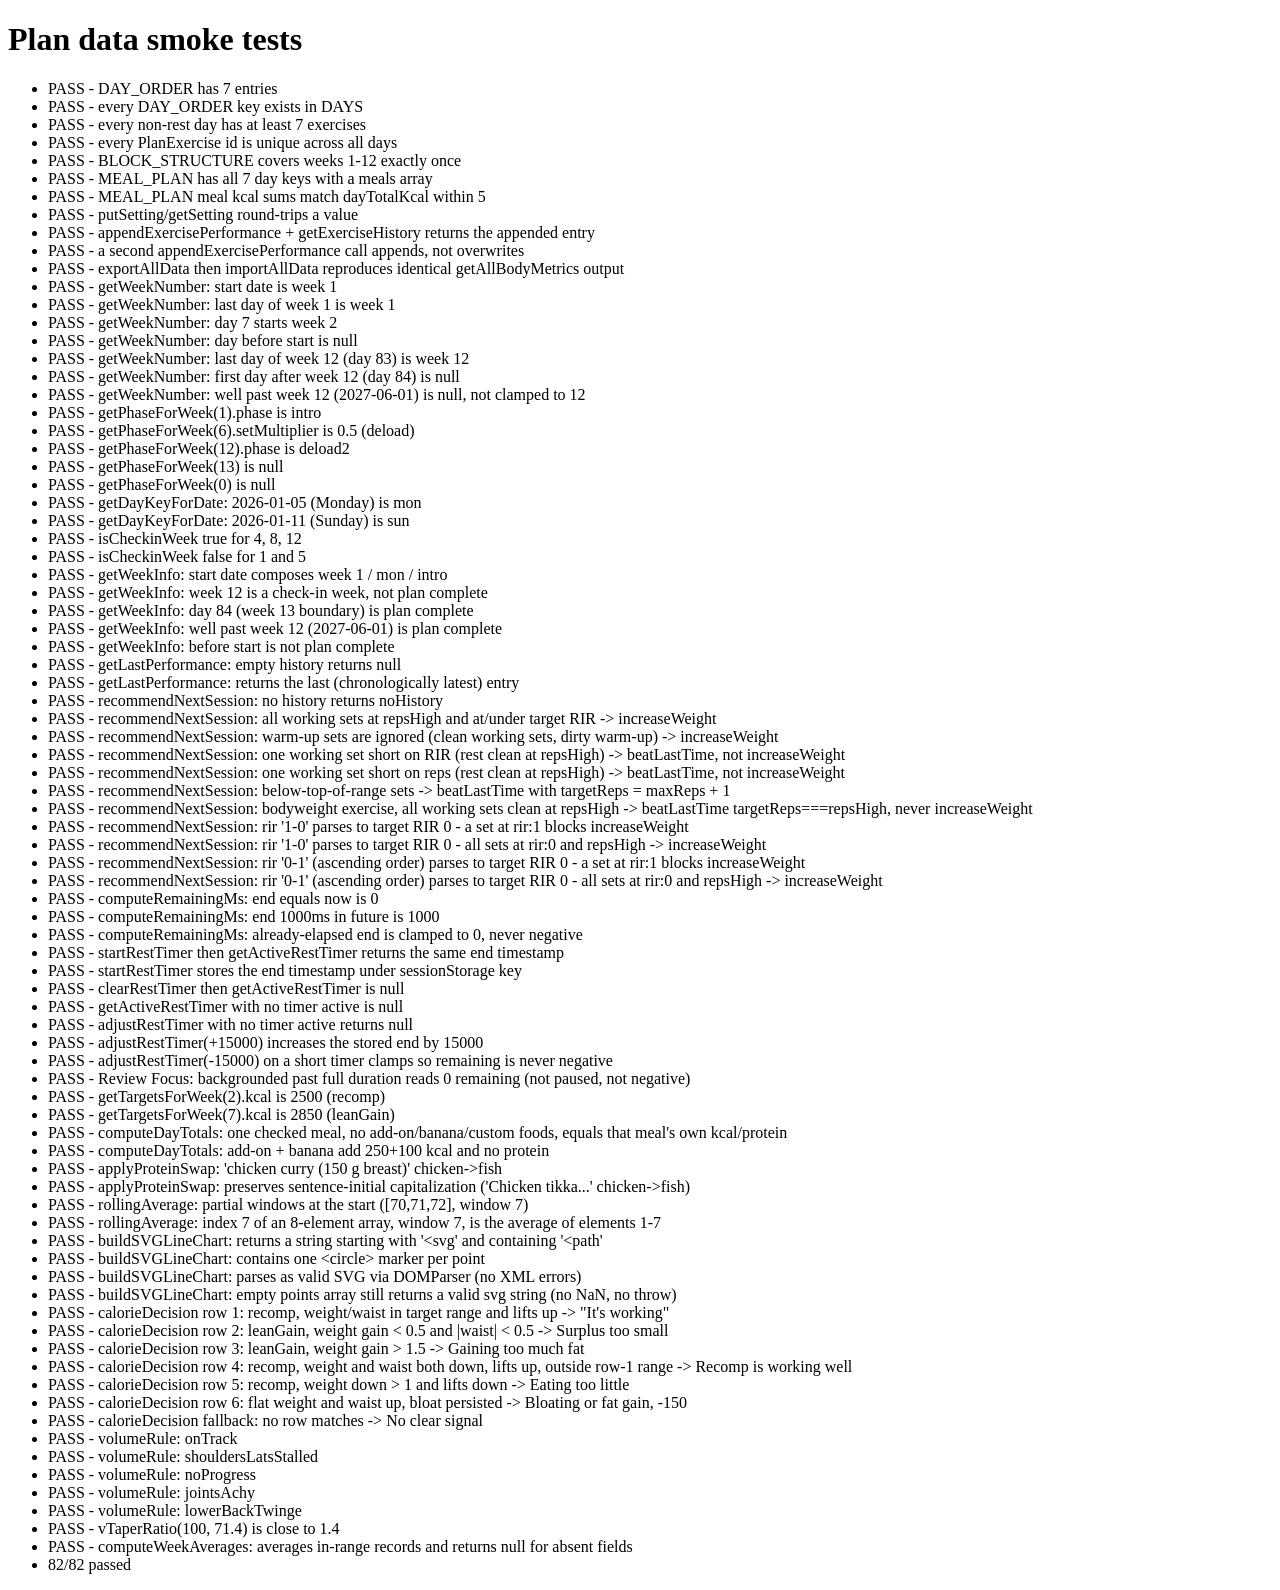
==== tests.html @ 5b4d50ec "feat: add check-in calorie decision and volume rule logic Co-Authored-By: Claude Haiku 5.5 <noreply@" ====
<!doctype html>
<html lang="en">
<head>
  <meta charset="utf-8">
  <meta name="viewport" content="width=device-width, initial-scale=1">
  <title>Plan data smoke tests</title>
</head>
<body>
  <h1>Plan data smoke tests</h1>
  <ul id="results"></ul>
  <script type="module">
    import {
      DAY_ORDER, DAYS, BLOCK_STRUCTURE, MEAL_PLAN, INCREMENT_BY_TYPE,
    } from './js/data/plan.js';
    import {
      getSetting, putSetting,
      getExerciseHistory, appendExercisePerformance,
      getAllBodyMetrics, putBodyMetric,
      exportAllData, importAllData,
    } from './js/db.js';

    const results = document.getElementById('results');
    const checks = [];
    const check = async (name, fn) => {
      let ok = false;
      let detail = '';
      try {
        const r = await fn();
        ok = r === true;
        if (!ok) detail = typeof r === 'string' ? r : 'assertion false';
      } catch (err) {
        detail = err.message;
      }
      checks.push({ name, ok, detail });
    };

    await check('DAY_ORDER has 7 entries', () => DAY_ORDER.length === 7 || `length ${DAY_ORDER.length}`);

    await check('every DAY_ORDER key exists in DAYS', () => {
      const missing = DAY_ORDER.filter((d) => !(d in DAYS));
      return missing.length === 0 || `missing: ${missing.join(', ')}`;
    });

    await check('every non-rest day has at least 7 exercises', () => {
      const short = DAY_ORDER.filter((d) => !DAYS[d].isRestDay && DAYS[d].exercises.length < 7)
        .map((d) => `${d}=${DAYS[d].exercises.length}`);
      return short.length === 0 || `short: ${short.join(', ')}`;
    });

    await check('every PlanExercise id is unique across all days', () => {
      const ids = DAY_ORDER.flatMap((d) => DAYS[d].exercises.map((e) => e.id));
      const dupes = ids.filter((id, i) => ids.indexOf(id) !== i);
      return dupes.length === 0 || `duplicates: ${[...new Set(dupes)].join(', ')}`;
    });

    await check('BLOCK_STRUCTURE covers weeks 1-12 exactly once', () => {
      const weeks = BLOCK_STRUCTURE.flatMap((b) => b.weeks).sort((a, b) => a - b);
      const expected = Array.from({ length: 12 }, (_, i) => i + 1);
      return JSON.stringify(weeks) === JSON.stringify(expected) || `weeks: ${weeks.join(',')}`;
    });

    await check('MEAL_PLAN has all 7 day keys with a meals array', () => {
      const bad = DAY_ORDER.filter((d) => !MEAL_PLAN[d] || !Array.isArray(MEAL_PLAN[d].meals));
      return bad.length === 0 || `bad: ${bad.join(', ')}`;
    });

    await check('MEAL_PLAN meal kcal sums match dayTotalKcal within 5', () => {
      const off = DAY_ORDER.map((d) => {
        const sum = MEAL_PLAN[d].meals.reduce((s, m) => s + m.kcal, 0);
        return { d, diff: sum - MEAL_PLAN[d].dayTotalKcal };
      }).filter((x) => Math.abs(x.diff) > 5);
      return off.length === 0 || off.map((x) => `${x.d}:${x.diff}`).join(', ');
    });

    // --- js/db.js (Task 2) -------------------------------------------------
    // Baseline reads (rather than hardcoded 0/1/2) keep these assertions
    // correct even if tests.html is re-run against an IndexedDB database
    // that already has data from a previous run (see brief Step 3 note on
    // stale databases). On a fresh DB these behave exactly like the literal
    // 1/2 lengths the task brief describes.

    await check('putSetting/getSetting round-trips a value', async () => {
      await putSetting({ id: 'app', weightKg: 67 });
      const setting = await getSetting();
      return (setting !== null && setting.id === 'app' && setting.weightKg === 67)
        || `got ${JSON.stringify(setting)}`;
    });

    const exerciseId = 'incline-db-press';
    const baselineHistory = await getExerciseHistory(exerciseId);
    const baselineLen = baselineHistory.length;
    const entry1 = { date: '2026-01-01', weekNumber: 1, sets: [{ weight: 20, reps: 8, rir: 2, isWarmup: false }] };

    await check('appendExercisePerformance + getExerciseHistory returns the appended entry', async () => {
      await appendExercisePerformance(exerciseId, entry1);
      const history = await getExerciseHistory(exerciseId);
      const last = history[history.length - 1];
      return (history.length === baselineLen + 1 && JSON.stringify(last) === JSON.stringify(entry1))
        || `length ${history.length}, last=${JSON.stringify(last)}`;
    });

    await check('a second appendExercisePerformance call appends, not overwrites', async () => {
      const entry2 = { date: '2026-01-08', weekNumber: 2, sets: [{ weight: 22, reps: 8, rir: 1, isWarmup: false }] };
      await appendExercisePerformance(exerciseId, entry2);
      const history = await getExerciseHistory(exerciseId);
      const first = history[baselineLen];
      return (history.length === baselineLen + 2 && JSON.stringify(first) === JSON.stringify(entry1))
        || `length ${history.length}, first-new-entry=${JSON.stringify(first)}`;
    });

    await check('exportAllData then importAllData reproduces identical getAllBodyMetrics output', async () => {
      await putBodyMetric({ date: '2026-02-02', weightKg: 70.2, waistCm: 81, note: 'db-test' });
      const before = await getAllBodyMetrics();
      const dump = await exportAllData();
      await importAllData(dump);
      const after = await getAllBodyMetrics();
      return JSON.stringify(before) === JSON.stringify(after)
        || `before=${JSON.stringify(before)} after=${JSON.stringify(after)}`;
    });

    // --- js/week.js (Task 3) ----------------------------------------------
    // Loaded dynamically so a missing or broken module fails only these
    // checks instead of blanking the whole page (keeps Task 1-2 results visible).
    const week = await import('./js/week.js').catch((err) => ({ loadError: err.message }));
    const eq = (actual, expected) => (JSON.stringify(actual) === JSON.stringify(expected)
      || `got ${JSON.stringify(actual)}, expected ${JSON.stringify(expected)}`);
    const START = '2026-01-05'; // Monday (verified: new Date('2026-01-05T00:00:00').getDay() === 1)

    await check('getWeekNumber: start date is week 1', () => eq(week.getWeekNumber(START, '2026-01-05'), 1));
    await check('getWeekNumber: last day of week 1 is week 1', () => eq(week.getWeekNumber(START, '2026-01-11'), 1));
    await check('getWeekNumber: day 7 starts week 2', () => eq(week.getWeekNumber(START, '2026-01-12'), 2));
    await check('getWeekNumber: day before start is null', () => eq(week.getWeekNumber(START, '2026-01-04'), null));
    await check('getWeekNumber: last day of week 12 (day 83) is week 12', () => eq(week.getWeekNumber(START, '2026-03-29'), 12));
    await check('getWeekNumber: first day after week 12 (day 84) is null', () => eq(week.getWeekNumber(START, '2026-03-30'), null));
    await check('getWeekNumber: well past week 12 (2027-06-01) is null, not clamped to 12', () => eq(week.getWeekNumber(START, '2027-06-01'), null));

    await check('getPhaseForWeek(1).phase is intro', () => eq(week.getPhaseForWeek(1).phase, 'intro'));
    await check('getPhaseForWeek(6).setMultiplier is 0.5 (deload)', () => eq(week.getPhaseForWeek(6).setMultiplier, 0.5));
    await check('getPhaseForWeek(12).phase is deload2', () => eq(week.getPhaseForWeek(12).phase, 'deload2'));
    await check('getPhaseForWeek(13) is null', () => eq(week.getPhaseForWeek(13), null));
    await check('getPhaseForWeek(0) is null', () => eq(week.getPhaseForWeek(0), null));

    await check('getDayKeyForDate: 2026-01-05 (Monday) is mon', () => eq(week.getDayKeyForDate('2026-01-05'), 'mon'));
    await check('getDayKeyForDate: 2026-01-11 (Sunday) is sun', () => eq(week.getDayKeyForDate('2026-01-11'), 'sun'));

    await check('isCheckinWeek true for 4, 8, 12', () => eq([4, 8, 12].map((w) => week.isCheckinWeek(w)), [true, true, true]));
    await check('isCheckinWeek false for 1 and 5', () => eq([1, 5].map((w) => week.isCheckinWeek(w)), [false, false]));

    await check('getWeekInfo: start date composes week 1 / mon / intro', () => {
      const info = week.getWeekInfo(START, START);
      return eq([info.weekNumber, info.dayKey, info.phaseInfo.phase, info.isCheckinWeek, info.isPlanComplete],
        [1, 'mon', 'intro', false, false]);
    });
    await check('getWeekInfo: week 12 is a check-in week, not plan complete', () => {
      const info = week.getWeekInfo(START, '2026-03-29');
      return eq([info.weekNumber, info.phaseInfo.phase, info.isCheckinWeek, info.isPlanComplete],
        [12, 'deload2', true, false]);
    });
    await check('getWeekInfo: day 84 (week 13 boundary) is plan complete', () => {
      const info = week.getWeekInfo(START, '2026-03-30');
      return eq([info.weekNumber, info.phaseInfo, info.isPlanComplete], [null, null, true]);
    });
    await check('getWeekInfo: well past week 12 (2027-06-01) is plan complete', () => {
      const info = week.getWeekInfo(START, '2027-06-01');
      return eq([info.weekNumber, info.phaseInfo, info.isCheckinWeek, info.isPlanComplete], [null, null, false, true]);
    });
    await check('getWeekInfo: before start is not plan complete', () => {
      const info = week.getWeekInfo(START, '2026-01-04');
      return eq([info.weekNumber, info.isPlanComplete], [null, false]);
    });

    // --- js/progression.js (Task 4) ----------------------------------------
    // Loaded dynamically (see Task 3 note above) so a missing/broken module
    // (expected during the RED phase, before progression.js exists) fails
    // only these checks instead of blanking the whole page.
    const progression = await import('./js/progression.js').catch((err) => ({ loadError: err.message }));

    const perf = (sets) => ({ date: '2026-02-01', weekNumber: 3, sets });
    const workingSet = (reps, rir) => ({ weight: 50, reps, rir, isWarmup: false });
    const warmupSet = (reps, rir) => ({ weight: 20, reps, rir, isWarmup: true });

    await check('getLastPerformance: empty history returns null', () => eq(progression.getLastPerformance([]), null));

    await check('getLastPerformance: returns the last (chronologically latest) entry', () => {
      const h = [perf([workingSet(8, 2)]), perf([workingSet(9, 2)])];
      return eq(progression.getLastPerformance(h), h[1]);
    });

    const dbExercise = { repsLow: 8, repsHigh: 12, rir: '2', incrementType: 'dumbbell' };

    await check('recommendNextSession: no history returns noHistory', () => eq(
      progression.recommendNextSession(dbExercise, []),
      { type: 'noHistory' },
    ));

    await check('recommendNextSession: all working sets at repsHigh and at/under target RIR -> increaseWeight', () => {
      const history = [perf([workingSet(12, 2), workingSet(12, 2), workingSet(12, 2)])];
      return eq(
        progression.recommendNextSession(dbExercise, history),
        { type: 'increaseWeight', amount: INCREMENT_BY_TYPE[dbExercise.incrementType] },
      );
    });

    await check('recommendNextSession: warm-up sets are ignored (clean working sets, dirty warm-up) -> increaseWeight', () => {
      const history = [perf([warmupSet(1, 5), workingSet(12, 2), workingSet(12, 2), workingSet(12, 2)])];
      return eq(
        progression.recommendNextSession(dbExercise, history),
        { type: 'increaseWeight', amount: INCREMENT_BY_TYPE[dbExercise.incrementType] },
      );
    });

    // Review Focus: one working set short on RIR (even though its reps hit target) must block increaseWeight.
    await check('recommendNextSession: one working set short on RIR (rest clean at repsHigh) -> beatLastTime, not increaseWeight', () => {
      const history = [perf([workingSet(12, 2), workingSet(12, 2), workingSet(12, 3)])];
      return eq(
        progression.recommendNextSession(dbExercise, history),
        { type: 'beatLastTime', targetReps: 12 },
      );
    });

    // Review Focus: one working set short on reps (even though its RIR hit target) must block increaseWeight.
    await check('recommendNextSession: one working set short on reps (rest clean at repsHigh) -> beatLastTime, not increaseWeight', () => {
      const history = [perf([workingSet(12, 2), workingSet(12, 2), workingSet(10, 2)])];
      return eq(
        progression.recommendNextSession(dbExercise, history),
        { type: 'beatLastTime', targetReps: 12 },
      );
    });

    await check('recommendNextSession: below-top-of-range sets -> beatLastTime with targetReps = maxReps + 1', () => {
      const history = [perf([workingSet(9, 2), workingSet(10, 2)])];
      return eq(
        progression.recommendNextSession(dbExercise, history),
        { type: 'beatLastTime', targetReps: 11 },
      );
    });

    // Bodyweight ruling: must never return increaseWeight for incrementType 'bodyweight', even when
    // every working set is clean at repsHigh and target RIR. Falls through to beatLastTime, holding
    // at repsHigh (there is no weight-based progression path for bodyweight work in this app).
    const bodyweightExercise = { repsLow: 10, repsHigh: 15, rir: '1', incrementType: 'bodyweight' };
    await check('recommendNextSession: bodyweight exercise, all working sets clean at repsHigh -> beatLastTime targetReps===repsHigh, never increaseWeight', () => {
      const history = [perf([workingSet(15, 1), workingSet(15, 1), workingSet(15, 1)])];
      const result = progression.recommendNextSession(bodyweightExercise, history);
      return eq(result, { type: 'beatLastTime', targetReps: bodyweightExercise.repsHigh });
    });

    // RIR range-string parsing: '1-0' takes the last (strictest) number, 0, as the target RIR ceiling.
    const rangeRirExercise = { repsLow: 12, repsHigh: 20, rir: '1-0', incrementType: 'cable' };
    await check("recommendNextSession: rir '1-0' parses to target RIR 0 - a set at rir:1 blocks increaseWeight", () => {
      const history = [perf([workingSet(20, 0), workingSet(20, 1)])];
      return eq(
        progression.recommendNextSession(rangeRirExercise, history),
        { type: 'beatLastTime', targetReps: 20 },
      );
    });
    await check("recommendNextSession: rir '1-0' parses to target RIR 0 - all sets at rir:0 and repsHigh -> increaseWeight", () => {
      const history = [perf([workingSet(20, 0), workingSet(20, 0)])];
      return eq(
        progression.recommendNextSession(rangeRirExercise, history),
        { type: 'increaseWeight', amount: INCREMENT_BY_TYPE.cable },
      );
    });

    // RIR range-string parsing, ascending order: '0-1' is the real rir value for
    // rope-pushdown, reverse-pec-deck, leg-extension, seated-db-lateral-raise, and
    // single-arm-cable-pushdown in js/data/plan.js. It must ALSO parse to target
    // RIR 0 (via Math.min), not 1 - parsing must be order-independent, not just
    // "take the last token" (which would wrongly give 1 here).
    const ascendingRirExercise = { repsLow: 12, repsHigh: 15, rir: '0-1', incrementType: 'cable' };
    await check("recommendNextSession: rir '0-1' (ascending order) parses to target RIR 0 - a set at rir:1 blocks increaseWeight", () => {
      const history = [perf([workingSet(15, 0), workingSet(15, 1)])];
      return eq(
        progression.recommendNextSession(ascendingRirExercise, history),
        { type: 'beatLastTime', targetReps: 15 },
      );
    });
    await check("recommendNextSession: rir '0-1' (ascending order) parses to target RIR 0 - all sets at rir:0 and repsHigh -> increaseWeight", () => {
      const history = [perf([workingSet(15, 0), workingSet(15, 0)])];
      return eq(
        progression.recommendNextSession(ascendingRirExercise, history),
        { type: 'increaseWeight', amount: INCREMENT_BY_TYPE.cable },
      );
    });

    // --- js/timer.js (Task 5) ----------------------------------------------
    // Loaded dynamically (see Task 3 note above) so a missing module fails only these checks.
    // sessionStorage persists across reloads of this tab, so every timer test starts from a
    // cleared key and clears again afterward; re-running this page never sees a previous run's timer.
    const timer = await import('./js/timer.js').catch((err) => ({ loadError: err.message }));
    const TIMER_KEY = 'vtaper-rest-timer-end';
    const resetTimer = () => { try { timer.clearRestTimer(); } catch (_) { /* module may be missing */ } };

    await check('computeRemainingMs: end equals now is 0', () => eq(timer.computeRemainingMs(1000, 1000), 0));
    await check('computeRemainingMs: end 1000ms in future is 1000', () => eq(timer.computeRemainingMs(2000, 1000), 1000));
    await check('computeRemainingMs: already-elapsed end is clamped to 0, never negative', () => eq(timer.computeRemainingMs(500, 1000), 0));

    await check('startRestTimer then getActiveRestTimer returns the same end timestamp', () => {
      resetTimer();
      const end = timer.startRestTimer(60000);
      const active = timer.getActiveRestTimer();
      resetTimer();
      return (active === end && typeof end === 'number') || `start=${end}, active=${active}`;
    });

    await check('startRestTimer stores the end timestamp under sessionStorage key', () => {
      resetTimer();
      const end = timer.startRestTimer(60000);
      const raw = sessionStorage.getItem(TIMER_KEY);
      resetTimer();
      return Number(raw) === end || `raw=${raw}, end=${end}`;
    });

    await check('clearRestTimer then getActiveRestTimer is null', () => {
      timer.startRestTimer(60000);
      timer.clearRestTimer();
      return eq(timer.getActiveRestTimer(), null);
    });

    await check('getActiveRestTimer with no timer active is null', () => {
      resetTimer();
      return eq(timer.getActiveRestTimer(), null);
    });

    await check('adjustRestTimer with no timer active returns null', () => {
      resetTimer();
      return eq(timer.adjustRestTimer(15000), null);
    });

    await check('adjustRestTimer(+15000) increases the stored end by 15000', () => {
      resetTimer();
      const start = timer.startRestTimer(60000);
      const adjusted = timer.adjustRestTimer(15000);
      const stored = timer.getActiveRestTimer();
      resetTimer();
      return (adjusted === start + 15000 && stored === start + 15000)
        || `start=${start}, adjusted=${adjusted}, stored=${stored}`;
    });

    await check('adjustRestTimer(-15000) on a short timer clamps so remaining is never negative', () => {
      resetTimer();
      timer.startRestTimer(5000);
      const adjusted = timer.adjustRestTimer(-15000);
      const remaining = timer.computeRemainingMs(timer.getActiveRestTimer());
      resetTimer();
      return (typeof adjusted === 'number' && remaining === 0)
        || `adjusted=${adjusted}, remaining=${remaining}`;
    });

    // Review Focus: iOS Safari suspends background JS, so the timer must derive remaining time from
    // the absolute end timestamp. Backgrounding past the full rest duration must read as fully
    // elapsed (0), not as a stale paused value.
    await check('Review Focus: backgrounded past full duration reads 0 remaining (not paused, not negative)', () => {
      resetTimer();
      timer.startRestTimer(5000);
      const remaining = timer.computeRemainingMs(timer.getActiveRestTimer(), Date.now() + 10000);
      resetTimer();
      return eq(remaining, 0);
    });

    // --- js/nutrition.js (Task 12) ------------------------------------------
    // Loaded dynamically (see Task 3 note above) so a missing/broken module
    // (expected during the RED phase, before nutrition.js exists) fails only
    // these checks instead of blanking the whole page.
    const nutrition = await import('./js/nutrition.js').catch((err) => ({ loadError: err.message }));
    const nutritionMeals = nutrition.getMealsForDay ? nutrition.getMealsForDay('mon') : [];

    await check('getTargetsForWeek(2).kcal is 2500 (recomp)', () => eq(nutrition.getTargetsForWeek(2).kcal, 2500));
    await check('getTargetsForWeek(7).kcal is 2850 (leanGain)', () => eq(nutrition.getTargetsForWeek(7).kcal, 2850));

    await check("computeDayTotals: one checked meal, no add-on/banana/custom foods, equals that meal's own kcal/protein", () => {
      const totals = nutrition.computeDayTotals(nutritionMeals, [nutritionMeals[0].id], null, false, []);
      return eq(totals, { kcal: nutritionMeals[0].kcal, protein: nutritionMeals[0].protein });
    });

    await check('computeDayTotals: add-on + banana add 250+100 kcal and no protein', () => {
      const base = nutrition.computeDayTotals(nutritionMeals, [nutritionMeals[0].id], null, false, []);
      const withExtras = nutrition.computeDayTotals(nutritionMeals, [nutritionMeals[0].id], 'banana-peanut-butter', true, []);
      return eq([withExtras.kcal - base.kcal, withExtras.protein - base.protein], [350, 0]);
    });

    await check("applyProteinSwap: 'chicken curry (150 g breast)' chicken->fish", () => eq(
      nutrition.applyProteinSwap('chicken curry (150 g breast)', 'chicken', 'fish'),
      'fish curry (150 g breast)',
    ));

    // Review Focus: a sentence-initial match (capitalized, as most MEAL_PLAN item
    // strings start) must swap in a capitalized replacement, not lowercase the
    // start of the sentence.
    await check("applyProteinSwap: preserves sentence-initial capitalization ('Chicken tikka...' chicken->fish)", () => eq(
      nutrition.applyProteinSwap('Chicken tikka (150 g breast, 1 tsp oil)', 'chicken', 'fish'),
      'Fish tikka (150 g breast, 1 tsp oil)',
    ));

    // --- js/charts.js (Task 13) ---------------------------------------------
    // Loaded dynamically (see Task 3 note above) so a missing/broken module
    // (expected during the RED phase, before charts.js exists) fails only
    // these checks instead of blanking the whole page.
    const charts = await import('./js/charts.js').catch((err) => ({ loadError: err.message }));

    await check('rollingAverage: partial windows at the start ([70,71,72], window 7)', () => eq(
      charts.rollingAverage([70, 71, 72], 7),
      [70, 70.5, 71],
    ));

    await check('rollingAverage: index 7 of an 8-element array, window 7, is the average of elements 1-7', () => eq(
      charts.rollingAverage([1, 2, 3, 4, 5, 6, 7, 8], 7)[7],
      (2 + 3 + 4 + 5 + 6 + 7 + 8) / 7,
    ));

    await check("buildSVGLineChart: returns a string starting with '<svg' and containing '<path'", () => {
      const svg = charts.buildSVGLineChart(
        [{ x: 0, y: 0 }, { x: 1, y: 1 }],
        { width: 100, height: 50, color: '#fff' },
      );
      return (typeof svg === 'string' && svg.startsWith('<svg') && svg.includes('<path'))
        || `got ${JSON.stringify(svg)}`;
    });

    // Review Focus: the chart must also draw per-point circle markers, not
    // just the connecting path line.
    await check('buildSVGLineChart: contains one <circle> marker per point', () => {
      const points = [{ x: 0, y: 0 }, { x: 1, y: 5 }, { x: 2, y: 3 }];
      const svg = charts.buildSVGLineChart(points, { width: 100, height: 50, color: '#fff' });
      const circleCount = (svg.match(/<circle/g) || []).length;
      return circleCount === points.length || `got ${circleCount} circles, svg=${svg}`;
    });

    await check('buildSVGLineChart: parses as valid SVG via DOMParser (no XML errors)', () => {
      const svg = charts.buildSVGLineChart(
        [{ x: 0, y: 0 }, { x: 1, y: 1 }, { x: 2, y: 0 }],
        { width: 200, height: 80, color: '#35e0a1', padding: 10 },
      );
      const doc = new DOMParser().parseFromString(svg, 'image/svg+xml');
      const parseError = doc.querySelector('parsererror');
      return parseError === null || `parsererror: ${parseError.textContent}`;
    });

    await check('buildSVGLineChart: empty points array still returns a valid svg string (no NaN, no throw)', () => {
      const svg = charts.buildSVGLineChart([], { width: 100, height: 50, color: '#fff' });
      return (typeof svg === 'string' && svg.startsWith('<svg') && !svg.includes('NaN'))
        || `got ${JSON.stringify(svg)}`;
    });

    // --- js/checkin.js (Task 14) --------------------------------------------
    // Loaded dynamically (see Task 3 note above) so a missing/broken module
    // (expected during the RED phase, before checkin.js exists) fails only
    // these checks instead of blanking the whole page.
    const checkin = await import('./js/checkin.js').catch((err) => ({ loadError: err.message }));
    const decide = (input) => checkin.calorieDecision(input);

    await check('calorieDecision row 1: recomp, weight/waist in target range and lifts up -> "It\'s working"', () => eq(
      decide({ phase: 'recomp', weightDelta4wk: -0.4, waistDelta4wk: -1, liftsTrend: 'up', bloatPersisted: false }),
      { decision: "It's working", action: 'Change nothing', kcalChange: 0 },
    ));

    await check('calorieDecision row 2: leanGain, weight gain < 0.5 and |waist| < 0.5 -> Surplus too small', () => eq(
      decide({ phase: 'leanGain', weightDelta4wk: 0.4, waistDelta4wk: 0.2, liftsTrend: 'flat', bloatPersisted: false }),
      { decision: 'Surplus too small', action: '+150 kcal a day (≈ +35 g carbs)', kcalChange: 150 },
    ));

    await check('calorieDecision row 3: leanGain, weight gain > 1.5 -> Gaining too much fat', () => eq(
      decide({ phase: 'leanGain', weightDelta4wk: 1.6, waistDelta4wk: 0.2, liftsTrend: 'up', bloatPersisted: false }),
      { decision: 'Gaining too much fat', action: '-150 kcal a day (cut carbs), +2,000 steps a day', kcalChange: -150 },
    ));

    await check('calorieDecision row 4: recomp, weight and waist both down, lifts up, outside row-1 range -> Recomp is working well', () => eq(
      decide({ phase: 'recomp', weightDelta4wk: -1.5, waistDelta4wk: -1, liftsTrend: 'up', bloatPersisted: false }),
      { decision: 'Recomp is working well', action: 'Stay at 2,500 kcal for 2–4 more weeks before starting the surplus', kcalChange: 0 },
    ));

    await check('calorieDecision row 5: recomp, weight down > 1 and lifts down -> Eating too little', () => eq(
      decide({ phase: 'recomp', weightDelta4wk: -1.5, waistDelta4wk: 0, liftsTrend: 'down', bloatPersisted: false }),
      { decision: 'Eating too little', action: '+150 kcal a day', kcalChange: 150 },
    ));

    await check('calorieDecision row 6: flat weight and waist up, bloat persisted -> Bloating or fat gain, -150', () => eq(
      decide({ phase: 'recomp', weightDelta4wk: 0.1, waistDelta4wk: 0.5, liftsTrend: 'flat', bloatPersisted: true }),
      { decision: 'Bloating or fat gain', action: '-150 kcal a day', kcalChange: -150 },
    ));

    await check('calorieDecision fallback: no row matches -> No clear signal', () => eq(
      decide({ phase: 'recomp', weightDelta4wk: 0.5, waistDelta4wk: 0, liftsTrend: 'flat', bloatPersisted: false }),
      { decision: 'No clear signal', action: 'Keep current calories 2 more weeks and re-check', kcalChange: 0 },
    ));

    await check('volumeRule: onTrack', () => eq(
      checkin.volumeRule('onTrack'), { action: 'Keep the plan as written' },
    ));
    await check('volumeRule: shouldersLatsStalled', () => eq(
      checkin.volumeRule('shouldersLatsStalled'),
      { action: '+2 sets a week of lateral raises and +2 sets a week of pulldowns' },
    ));
    await check('volumeRule: noProgress', () => eq(
      checkin.volumeRule('noProgress'),
      { action: 'Check sleep and protein first, then take the deload a week early' },
    ));
    await check('volumeRule: jointsAchy', () => eq(
      checkin.volumeRule('jointsAchy'), { action: 'Remove 1 set from every exercise for 2 weeks' },
    ));
    await check('volumeRule: lowerBackTwinge', () => eq(
      checkin.volumeRule('lowerBackTwinge'),
      { action: "Drop that exercise's load 20%. If it persists, swap it: hack squat → leg press, hip thrust → glute bridge machine, row → machine row" },
    ));

    await check('vTaperRatio(100, 71.4) is close to 1.4', () => {
      const r = checkin.vTaperRatio(100, 71.4);
      return (Math.abs(r - 1.4) < 0.01) || `got ${r}`;
    });

    await check('computeWeekAverages: averages in-range records and returns null for absent fields', () => {
      const metrics = [
        { date: '2026-01-05', weightKg: 70, waistCm: 80 },
        { date: '2026-01-07', weightKg: 72, steps: 9000 },
        { date: '2026-01-20', weightKg: 99, waistCm: 1 }, // outside the week
      ];
      const r = checkin.computeWeekAverages(metrics, '2026-01-05', '2026-01-11');
      return eq(r, { avgWeight: 71, avgWaist: 80, avgSteps: 9000, avgSleep: null });
    });

    for (const { name, ok, detail } of checks) {
      const li = document.createElement('li');
      li.textContent = `${ok ? 'PASS' : 'FAIL'} - ${name}${ok ? '' : ` (${detail})`}`;
      results.appendChild(li);
    }
    const passed = checks.filter((c) => c.ok).length;
    const summary = document.createElement('li');
    summary.textContent = `${passed}/${checks.length} passed`;
    results.appendChild(summary);
  </script>
</body>
</html>
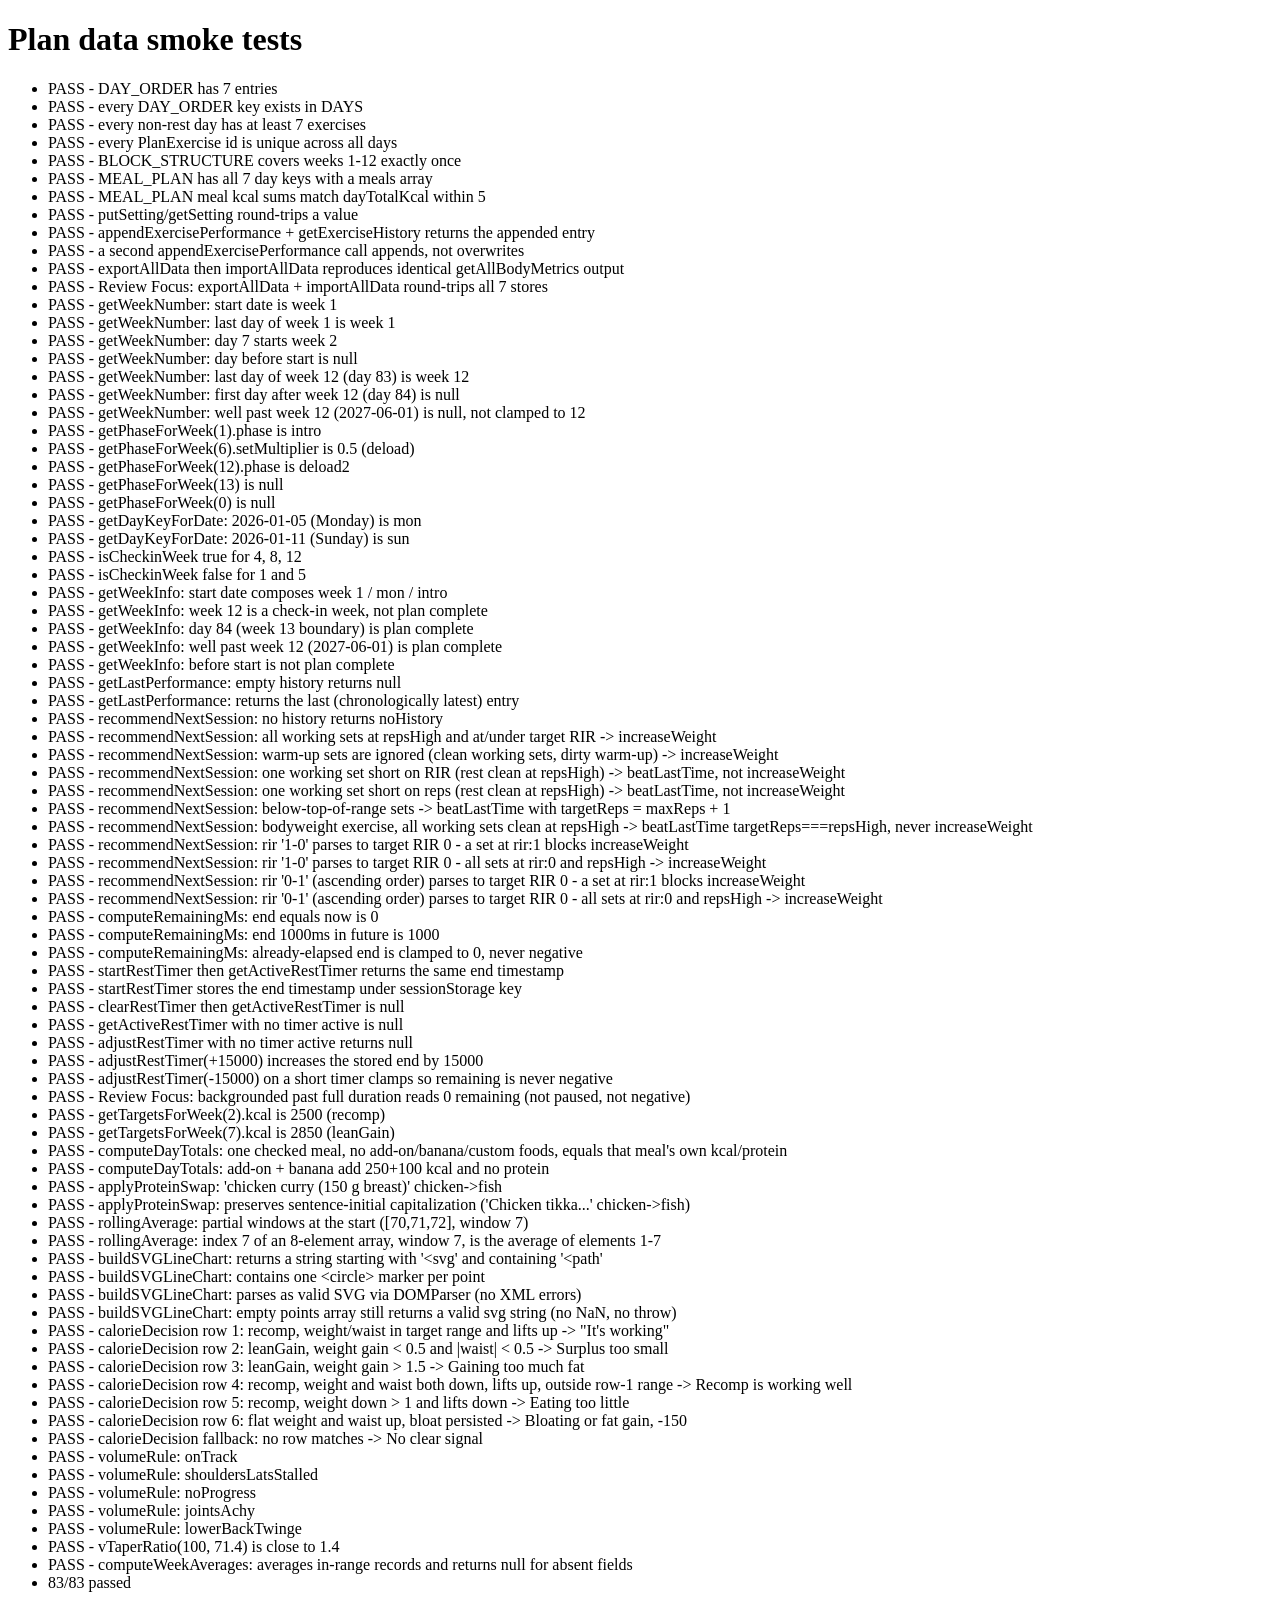
==== commit ae7f9f51: "feat: add JSON backup export/import with last-backup nudge Wires exportAllData()/importAllData() (js" ====
--- a/tests.html
+++ b/tests.html
@@ -14,8 +14,12 @@
     } from './js/data/plan.js';
     import {
       getSetting, putSetting,
+      getSessionLog, putSessionLog,
       getExerciseHistory, appendExercisePerformance,
-      getAllBodyMetrics, putBodyMetric,
+      getBodyMetric, getAllBodyMetrics, putBodyMetric,
+      getDietLog, putDietLog,
+      getAllCustomFoods, addCustomFood,
+      getCheckin, putCheckin,
       exportAllData, importAllData,
     } from './js/db.js';
 
@@ -116,6 +120,79 @@
       const after = await getAllBodyMetrics();
       return JSON.stringify(before) === JSON.stringify(after)
         || `before=${JSON.stringify(before)} after=${JSON.stringify(after)}`;
+    });
+
+    // Review Focus (Task 17): full round-trip across all 7 stores, not just
+    // bodyMetrics. Writes one real record into every store via db.js's own
+    // put functions, exports, re-imports into the same DB, then re-fetches
+    // each store and diffs against the literal record written (not just a
+    // before/after snapshot) — this is the regression guard that would catch
+    // exportAllData or importAllData silently dropping a store.
+    await check('Review Focus: exportAllData + importAllData round-trips all 7 stores', async () => {
+      const roundTripSessionLog = { id: 'rt_2026-03-03_mon', dayKey: 'mon', date: '2026-03-03', exercises: [] };
+      const roundTripExerciseId = 'round-trip-exercise';
+      const roundTripExerciseEntry = {
+        date: '2026-03-03', weekNumber: 9, sets: [{ weight: 30, reps: 10, rir: 2, isWarmup: false }],
+      };
+      const roundTripBodyMetric = { date: '2026-03-03', weightKg: 71.1, waistCm: 80.5, note: 'round-trip' };
+      const roundTripDietLog = {
+        date: '2026-03-03', checkedMealIds: ['m1'], addOn: null, hadBanana: false, customFoodIds: [],
+      };
+      const roundTripCustomFood = { name: 'round-trip food', kcal: 123, protein: 10 };
+      const roundTripCheckin = { weekNumber: 97, avgWeight: 71, avgWaist: 80, decision: 'test' };
+      const roundTripSettingsMarker = `rt-marker-${Date.now()}`;
+
+      const existingSettings = await getSetting();
+      await putSetting({ ...(existingSettings || {}), roundTripMarker: roundTripSettingsMarker });
+      await putSessionLog(roundTripSessionLog);
+      await appendExercisePerformance(roundTripExerciseId, roundTripExerciseEntry);
+      await putBodyMetric(roundTripBodyMetric);
+      await putDietLog(roundTripDietLog);
+      const customFoodId = await addCustomFood(roundTripCustomFood);
+      await putCheckin(roundTripCheckin);
+
+      const dump = await exportAllData();
+      await importAllData(dump);
+
+      const afterSettings = await getSetting();
+      const afterSessionLog = await getSessionLog(roundTripSessionLog.id);
+      const afterExerciseHistory = await getExerciseHistory(roundTripExerciseId);
+      const afterBodyMetric = await getBodyMetric(roundTripBodyMetric.date);
+      const afterDietLog = await getDietLog(roundTripDietLog.date);
+      const afterCustomFoods = await getAllCustomFoods();
+      const afterCheckin = await getCheckin(roundTripCheckin.weekNumber);
+
+      const problems = [];
+      if (afterSettings?.roundTripMarker !== roundTripSettingsMarker) {
+        problems.push(`settings: ${JSON.stringify(afterSettings)}`);
+      }
+      if (JSON.stringify(afterSessionLog) !== JSON.stringify(roundTripSessionLog)) {
+        problems.push(`sessionLogs: ${JSON.stringify(afterSessionLog)}`);
+      }
+      const lastHistoryEntry = afterExerciseHistory[afterExerciseHistory.length - 1];
+      if (JSON.stringify(lastHistoryEntry) !== JSON.stringify(roundTripExerciseEntry)) {
+        problems.push(`exerciseHistory: ${JSON.stringify(afterExerciseHistory)}`);
+      }
+      if (JSON.stringify(afterBodyMetric) !== JSON.stringify(roundTripBodyMetric)) {
+        problems.push(`bodyMetrics: ${JSON.stringify(afterBodyMetric)}`);
+      }
+      if (JSON.stringify(afterDietLog) !== JSON.stringify(roundTripDietLog)) {
+        problems.push(`dietLog: ${JSON.stringify(afterDietLog)}`);
+      }
+      const matchedCustomFood = afterCustomFoods.find((f) => f.id === customFoodId);
+      if (
+        !matchedCustomFood
+        || matchedCustomFood.name !== roundTripCustomFood.name
+        || matchedCustomFood.kcal !== roundTripCustomFood.kcal
+        || matchedCustomFood.protein !== roundTripCustomFood.protein
+      ) {
+        problems.push(`customFoods: ${JSON.stringify(afterCustomFoods)}`);
+      }
+      if (JSON.stringify(afterCheckin) !== JSON.stringify(roundTripCheckin)) {
+        problems.push(`checkins: ${JSON.stringify(afterCheckin)}`);
+      }
+
+      return problems.length === 0 || problems.join(' | ');
     });
 
     // --- js/week.js (Task 3) ----------------------------------------------
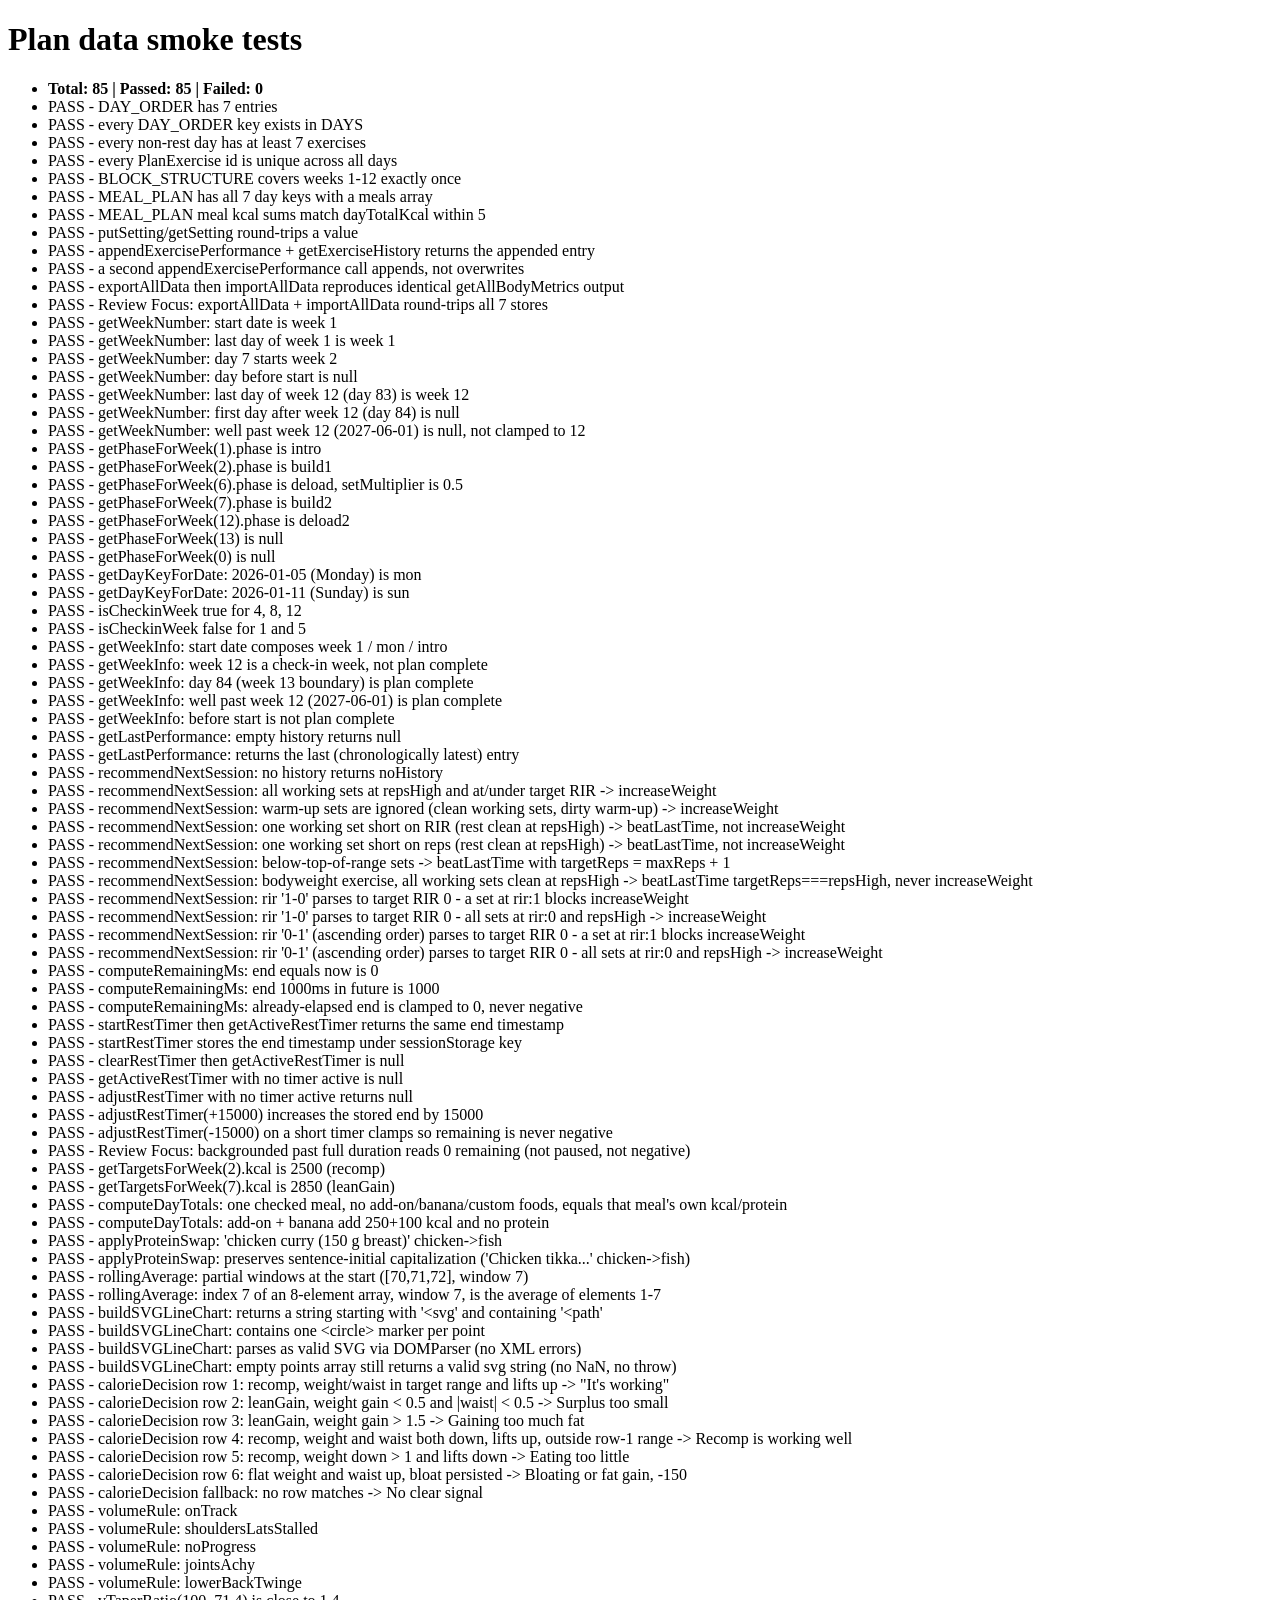
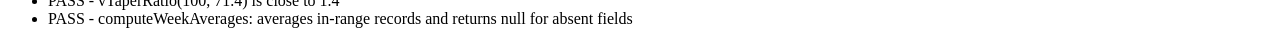
==== commit 493b5d3d: "test: complete and verify full pure-function test suite Add missing build1/build2 phase-detection as" ====
--- a/tests.html
+++ b/tests.html
@@ -212,7 +212,11 @@
     await check('getWeekNumber: well past week 12 (2027-06-01) is null, not clamped to 12', () => eq(week.getWeekNumber(START, '2027-06-01'), null));
 
     await check('getPhaseForWeek(1).phase is intro', () => eq(week.getPhaseForWeek(1).phase, 'intro'));
-    await check('getPhaseForWeek(6).setMultiplier is 0.5 (deload)', () => eq(week.getPhaseForWeek(6).setMultiplier, 0.5));
+    await check('getPhaseForWeek(2).phase is build1', () => eq(week.getPhaseForWeek(2).phase, 'build1'));
+    await check('getPhaseForWeek(6).phase is deload, setMultiplier is 0.5', () => eq(
+      [week.getPhaseForWeek(6).phase, week.getPhaseForWeek(6).setMultiplier], ['deload', 0.5],
+    ));
+    await check('getPhaseForWeek(7).phase is build2', () => eq(week.getPhaseForWeek(7).phase, 'build2'));
     await check('getPhaseForWeek(12).phase is deload2', () => eq(week.getPhaseForWeek(12).phase, 'deload2'));
     await check('getPhaseForWeek(13) is null', () => eq(week.getPhaseForWeek(13), null));
     await check('getPhaseForWeek(0) is null', () => eq(week.getPhaseForWeek(0), null));
@@ -595,15 +599,19 @@
       return eq(r, { avgWeight: 71, avgWaist: 80, avgSteps: 9000, avgSleep: null });
     });
 
+    const passed = checks.filter((c) => c.ok).length;
+    const failed = checks.length - passed;
+    const summary = document.createElement('li');
+    summary.id = 'summary';
+    summary.style.fontWeight = 'bold';
+    summary.textContent = `Total: ${checks.length} | Passed: ${passed} | Failed: ${failed}`;
+    results.appendChild(summary);
+
     for (const { name, ok, detail } of checks) {
       const li = document.createElement('li');
       li.textContent = `${ok ? 'PASS' : 'FAIL'} - ${name}${ok ? '' : ` (${detail})`}`;
       results.appendChild(li);
     }
-    const passed = checks.filter((c) => c.ok).length;
-    const summary = document.createElement('li');
-    summary.textContent = `${passed}/${checks.length} passed`;
-    results.appendChild(summary);
   </script>
 </body>
 </html>
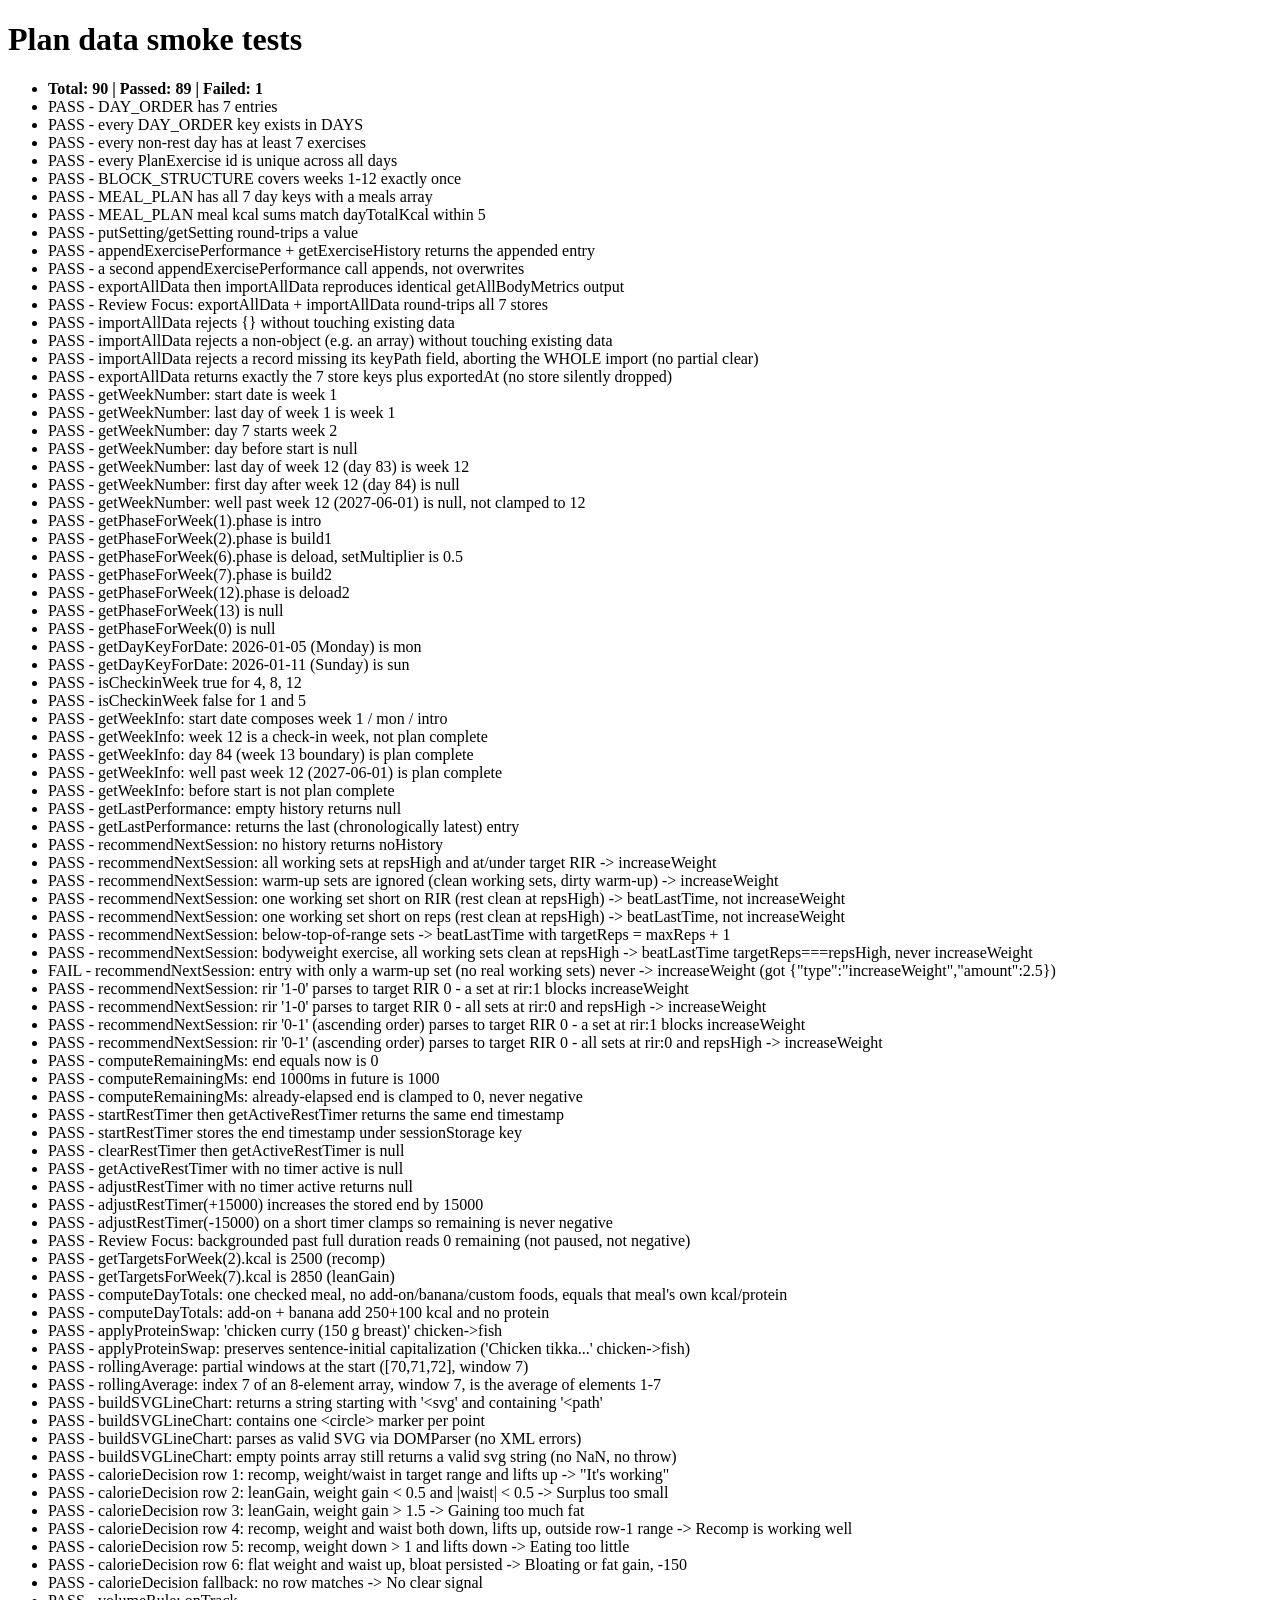
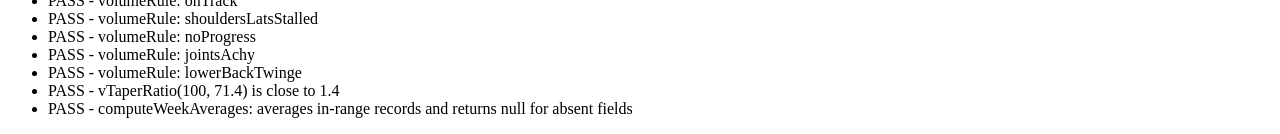
==== commit 8a829097: "fix: validate backup shape before clearing stores; abort import on bad record importAllData now vali" ====
--- a/tests.html
+++ b/tests.html
@@ -14,8 +14,8 @@
     } from './js/data/plan.js';
     import {
       getSetting, putSetting,
-      getSessionLog, putSessionLog,
-      getExerciseHistory, appendExercisePerformance,
+      getSessionLog, putSessionLog, getAllSessionLogs,
+      getExerciseHistory, appendExercisePerformance, upsertExercisePerformance,
       getBodyMetric, getAllBodyMetrics, putBodyMetric,
       getDietLog, putDietLog,
       getAllCustomFoods, addCustomFood,
@@ -195,6 +195,76 @@
       return problems.length === 0 || problems.join(' | ');
     });
 
+    // --- js/db.js (final-review fix: import validation) -------------------
+    // importAllData must validate the backup's shape BEFORE clearing any
+    // store, so a wrong-shaped-but-valid JSON file (e.g. `{}`) can never
+    // silently wipe real data, and a store.put() throw (e.g. a record
+    // missing its keyPath field) must abort the whole transaction rather
+    // than commit a partial clear-without-full-restore.
+
+    await check('importAllData rejects {} without touching existing data', async () => {
+      const before = await getSetting();
+      let threw = false;
+      try {
+        await importAllData({});
+      } catch (err) {
+        threw = true;
+      }
+      const after = await getSetting();
+      return (threw && JSON.stringify(after) === JSON.stringify(before))
+        || `threw=${threw}, before=${JSON.stringify(before)}, after=${JSON.stringify(after)}`;
+    });
+
+    await check('importAllData rejects a non-object (e.g. an array) without touching existing data', async () => {
+      const before = await getSetting();
+      let threw = false;
+      try {
+        await importAllData([1, 2, 3]);
+      } catch (err) {
+        threw = true;
+      }
+      const after = await getSetting();
+      return (threw && JSON.stringify(after) === JSON.stringify(before))
+        || `threw=${threw}, before=${JSON.stringify(before)}, after=${JSON.stringify(after)}`;
+    });
+
+    await check('importAllData rejects a record missing its keyPath field, aborting the WHOLE import (no partial clear)', async () => {
+      const beforeSettings = await getSetting();
+      const beforeSessionLogs = await getAllSessionLogs();
+      const validDump = await exportAllData();
+      // sessionLogs' keyPath is 'id' — a record with no `id` field makes
+      // store.put() throw synchronously inside importAllData's transaction.
+      const malformedDump = { ...validDump, sessionLogs: [...validDump.sessionLogs, { dayKey: 'mon', noId: true }] };
+
+      let threw = false;
+      try {
+        await importAllData(malformedDump);
+      } catch (err) {
+        threw = true;
+      }
+
+      const afterSettings = await getSetting();
+      const afterSessionLogs = await getAllSessionLogs();
+      return (
+        threw
+        && JSON.stringify(afterSettings) === JSON.stringify(beforeSettings)
+        && JSON.stringify(afterSessionLogs) === JSON.stringify(beforeSessionLogs)
+      ) || `threw=${threw}, settings before/after differ or sessionLogs before/after differ`;
+    });
+
+    // --- js/db.js (final-review fix: exportAllData loops STORE_NAMES) -----
+    await check('exportAllData returns exactly the 7 store keys plus exportedAt (no store silently dropped)', async () => {
+      const dump = await exportAllData();
+      const expectedKeys = [
+        'settings', 'sessionLogs', 'exerciseHistory', 'bodyMetrics', 'dietLog', 'customFoods', 'checkins', 'exportedAt',
+      ];
+      const actualKeys = Object.keys(dump).sort();
+      return eqKeys(actualKeys, expectedKeys.slice().sort()) || `got keys: ${actualKeys.join(', ')}`;
+    });
+    function eqKeys(a, b) {
+      return JSON.stringify(a) === JSON.stringify(b);
+    }
+
     // --- js/week.js (Task 3) ----------------------------------------------
     // Loaded dynamically so a missing or broken module fails only these
     // checks instead of blanking the whole page (keeps Task 1-2 results visible).
@@ -326,6 +396,16 @@
       return eq(result, { type: 'beatLastTime', targetReps: bodyweightExercise.repsHigh });
     });
 
+    // Final-review fix: an entry whose working sets are ALL warm-up (empty
+    // workingSets array after the isWarmup filter) must never fall into
+    // .every()'s vacuous "true" and recommend increaseWeight — there is
+    // nothing clean to progress off of.
+    await check('recommendNextSession: entry with only a warm-up set (no real working sets) never -> increaseWeight', () => {
+      const history = [perf([warmupSet(5, 3)])];
+      const result = progression.recommendNextSession(dbExercise, history);
+      return (result.type !== 'increaseWeight') || `got ${JSON.stringify(result)}`;
+    });
+
     // RIR range-string parsing: '1-0' takes the last (strictest) number, 0, as the target RIR ceiling.
     const rangeRirExercise = { repsLow: 12, repsHigh: 20, rir: '1-0', incrementType: 'cable' };
     await check("recommendNextSession: rir '1-0' parses to target RIR 0 - a set at rir:1 blocks increaseWeight", () => {
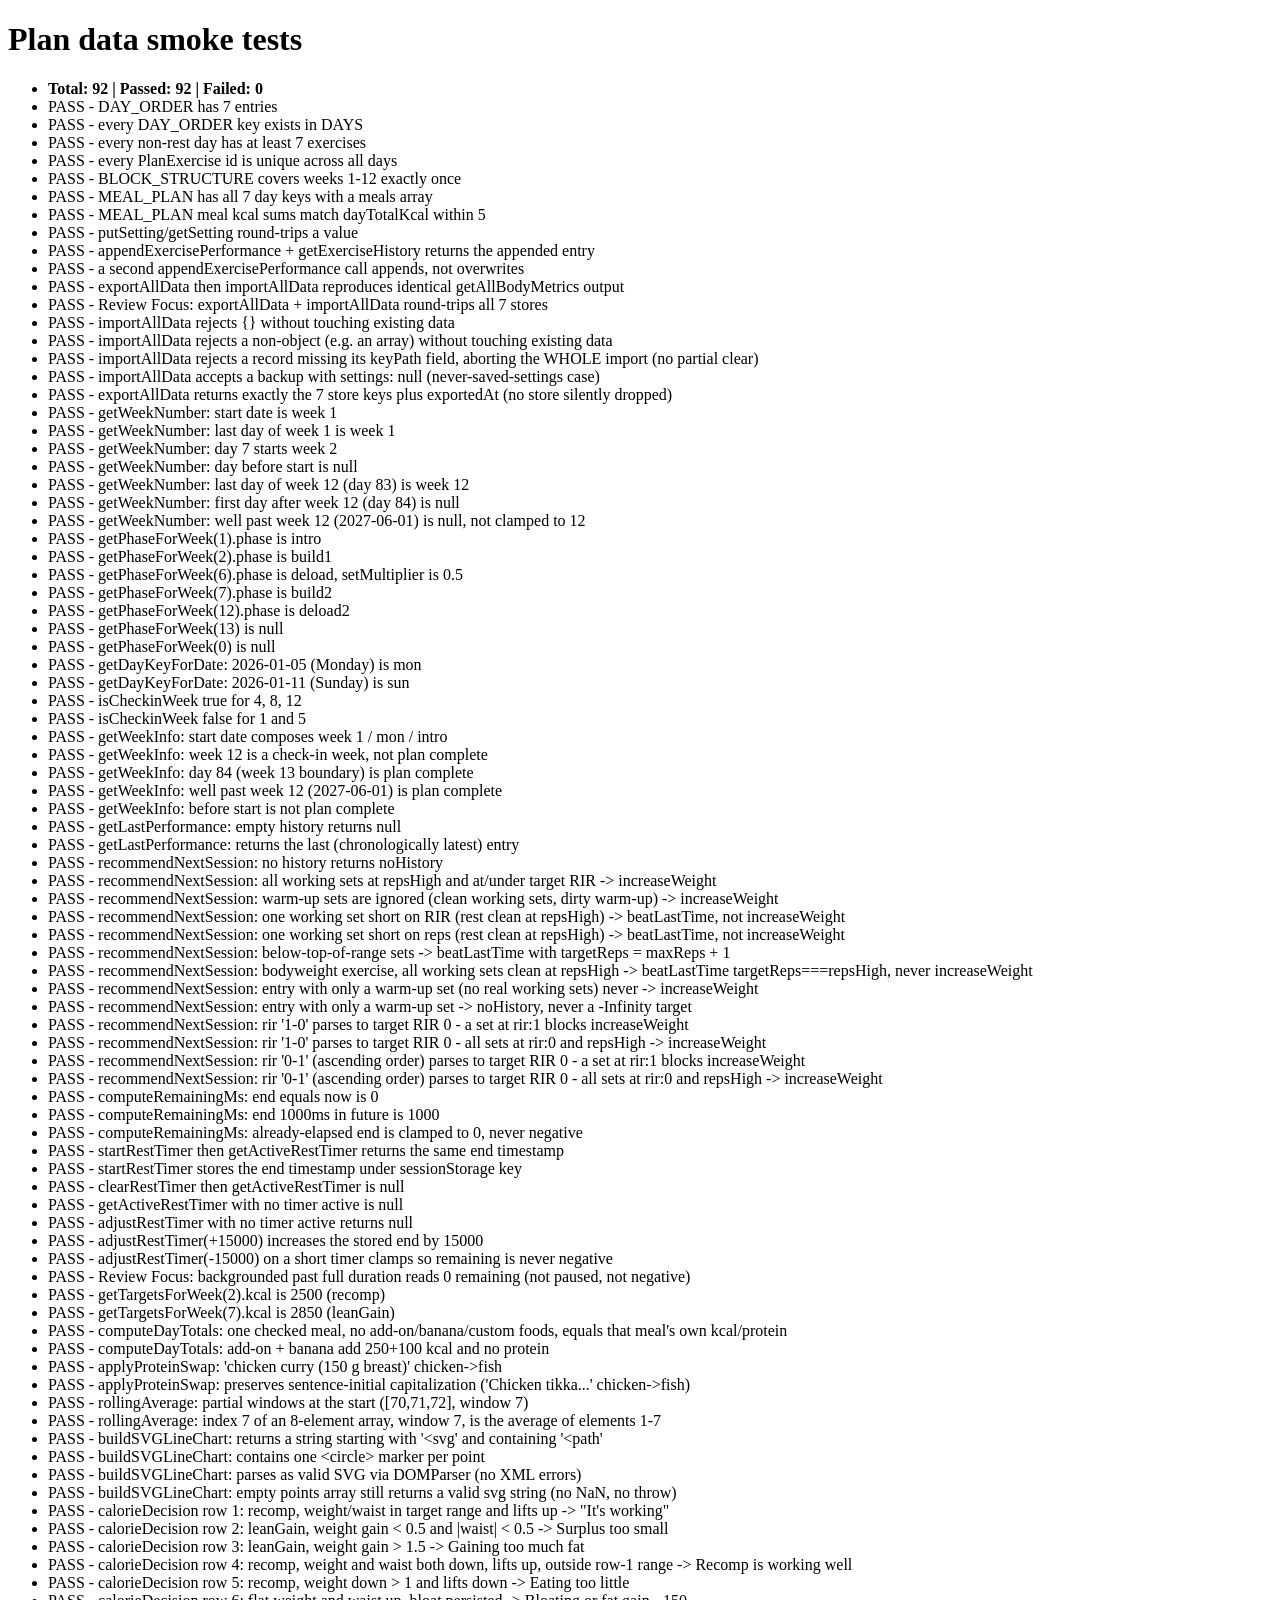
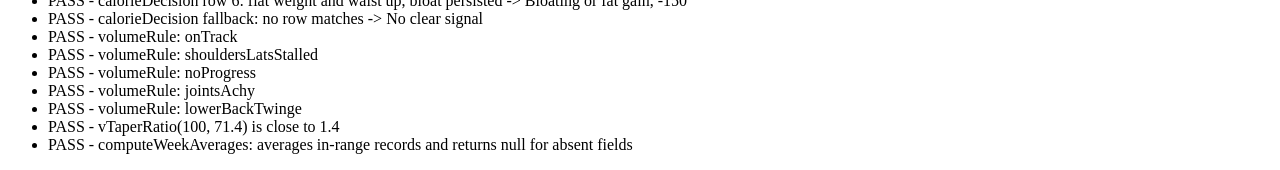
==== commit 0b04020d: "fix: short-circuit zero-working-set entries, accept settings:null backups Two Minor findings from th" ====
--- a/tests.html
+++ b/tests.html
@@ -252,6 +252,22 @@
       ) || `threw=${threw}, settings before/after differ or sessionLogs before/after differ`;
     });
 
+    // A backup taken before any setting was ever saved has settings: null
+    // (getSetting() returns null, not undefined, for an absent record) —
+    // validateBackupShape must treat that the same as an absent field,
+    // not reject the whole file over it.
+    await check('importAllData accepts a backup with settings: null (never-saved-settings case)', async () => {
+      const validDump = await exportAllData();
+      const dumpWithNullSettings = { ...validDump, settings: null };
+      let threw = false;
+      try {
+        await importAllData(dumpWithNullSettings);
+      } catch (err) {
+        threw = true;
+      }
+      return !threw || `unexpectedly threw on settings: null`;
+    });
+
     // --- js/db.js (final-review fix: exportAllData loops STORE_NAMES) -----
     await check('exportAllData returns exactly the 7 store keys plus exportedAt (no store silently dropped)', async () => {
       const dump = await exportAllData();
@@ -406,6 +422,17 @@
       return (result.type !== 'increaseWeight') || `got ${JSON.stringify(result)}`;
     });
 
+    // Follow-up to the above: a zero-working-sets entry must short-circuit
+    // to noHistory entirely, not fall through to beatLastTime with
+    // targetReps computed from Math.max() of an empty array (-Infinity).
+    await check('recommendNextSession: entry with only a warm-up set -> noHistory, never a -Infinity target', () => {
+      const history = [perf([warmupSet(5, 3)])];
+      return eq(
+        progression.recommendNextSession(dbExercise, history),
+        { type: 'noHistory' },
+      );
+    });
+
     // RIR range-string parsing: '1-0' takes the last (strictest) number, 0, as the target RIR ceiling.
     const rangeRirExercise = { repsLow: 12, repsHigh: 20, rir: '1-0', incrementType: 'cable' };
     await check("recommendNextSession: rir '1-0' parses to target RIR 0 - a set at rir:1 blocks increaseWeight", () => {
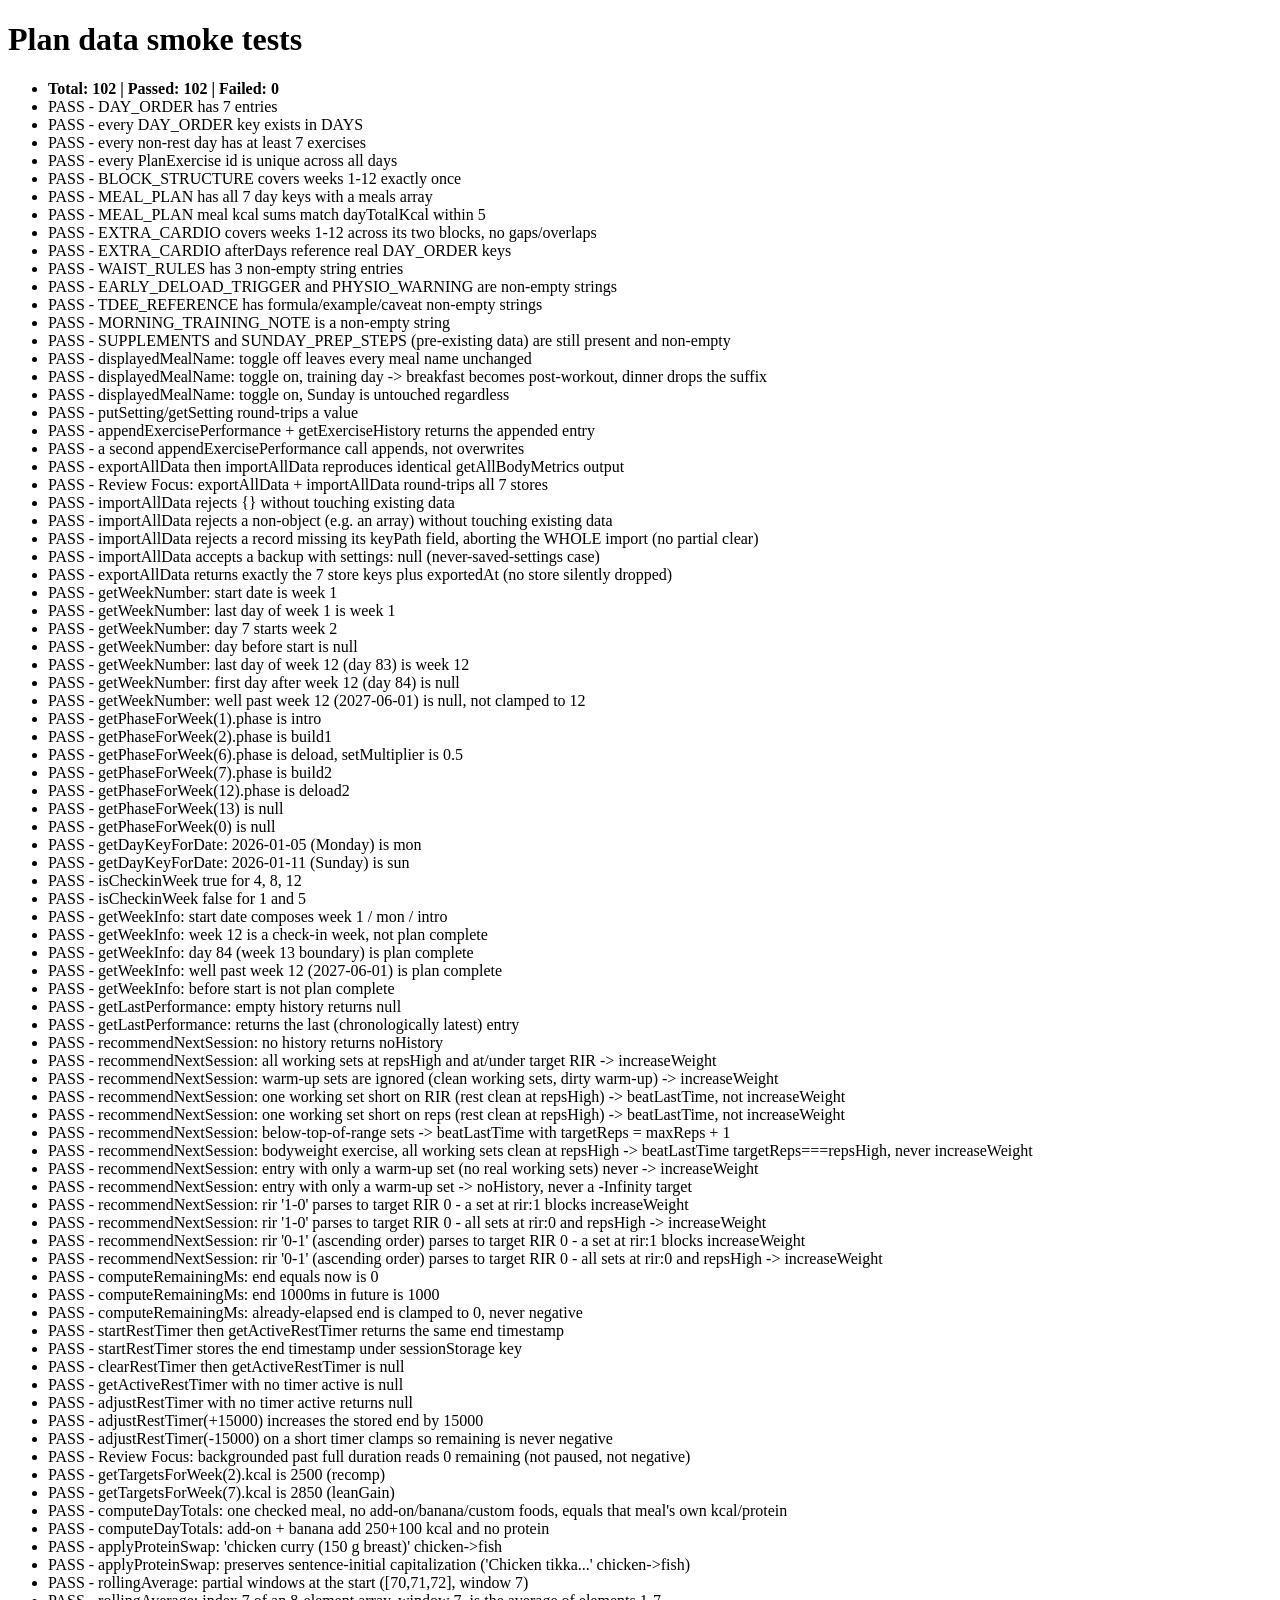
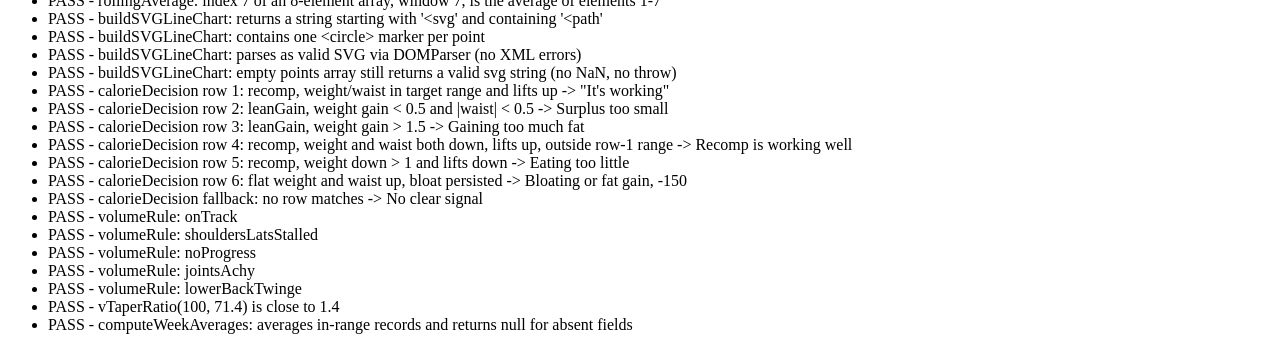
==== commit 64790701: "feat: add the 8 PDF-sourced items not yet in plan.js/the UI (cardio, waist rules, early-deload remin" ====
--- a/tests.html
+++ b/tests.html
@@ -11,6 +11,8 @@
   <script type="module">
     import {
       DAY_ORDER, DAYS, BLOCK_STRUCTURE, MEAL_PLAN, INCREMENT_BY_TYPE,
+      EXTRA_CARDIO, WAIST_RULES, EARLY_DELOAD_TRIGGER, PHYSIO_WARNING,
+      TDEE_REFERENCE, MORNING_TRAINING_NOTE, SUPPLEMENTS, SUNDAY_PREP_STEPS,
     } from './js/data/plan.js';
     import {
       getSetting, putSetting,
@@ -75,6 +77,89 @@
       }).filter((x) => Math.abs(x.diff) > 5);
       return off.length === 0 || off.map((x) => `${x.d}:${x.diff}`).join(', ');
     });
+
+    // --- Final-review batch B: 8 PDF-sourced items added to plan.js/the UI -
+    // Basic shape/presence assertions for the 6 new plan.js exports (the
+    // other two, SUPPLEMENTS/SUNDAY_PREP_STEPS, already existed and already
+    // had assertions elsewhere if any — these just confirm the new UI code
+    // has real data to import, not empty/undefined exports).
+
+    await check('EXTRA_CARDIO covers weeks 1-12 across its two blocks, no gaps/overlaps', () => {
+      const weeks = [...EXTRA_CARDIO.weeks1to4.weeks, ...EXTRA_CARDIO.weeks5to12.weeks].sort((a, b) => a - b);
+      const expected = Array.from({ length: 12 }, (_, i) => i + 1);
+      return JSON.stringify(weeks) === JSON.stringify(expected) || `weeks: ${weeks.join(',')}`;
+    });
+
+    await check('EXTRA_CARDIO afterDays reference real DAY_ORDER keys', () => {
+      const allDays = [...EXTRA_CARDIO.weeks1to4.afterDays, ...EXTRA_CARDIO.weeks5to12.afterDays];
+      const bad = allDays.filter((d) => !DAY_ORDER.includes(d));
+      return bad.length === 0 || `bad: ${bad.join(', ')}`;
+    });
+
+    await check('WAIST_RULES has 3 non-empty string entries', () => {
+      const ok = WAIST_RULES.length === 3 && WAIST_RULES.every((r) => typeof r === 'string' && r.length > 0);
+      return ok || `got: ${JSON.stringify(WAIST_RULES)}`;
+    });
+
+    await check('EARLY_DELOAD_TRIGGER and PHYSIO_WARNING are non-empty strings', () => {
+      const ok = typeof EARLY_DELOAD_TRIGGER === 'string' && EARLY_DELOAD_TRIGGER.length > 0
+        && typeof PHYSIO_WARNING === 'string' && PHYSIO_WARNING.length > 0;
+      return ok || `EARLY_DELOAD_TRIGGER=${JSON.stringify(EARLY_DELOAD_TRIGGER)}, PHYSIO_WARNING=${JSON.stringify(PHYSIO_WARNING)}`;
+    });
+
+    await check('TDEE_REFERENCE has formula/example/caveat non-empty strings', () => {
+      const bad = ['formula', 'example', 'caveat'].filter(
+        (k) => typeof TDEE_REFERENCE[k] !== 'string' || TDEE_REFERENCE[k].length === 0,
+      );
+      return bad.length === 0 || `bad: ${bad.join(', ')}`;
+    });
+
+    await check('MORNING_TRAINING_NOTE is a non-empty string', () => (
+      typeof MORNING_TRAINING_NOTE === 'string' && MORNING_TRAINING_NOTE.length > 0
+    ) || `got: ${JSON.stringify(MORNING_TRAINING_NOTE)}`);
+
+    await check('SUPPLEMENTS and SUNDAY_PREP_STEPS (pre-existing data) are still present and non-empty', () => (
+      SUPPLEMENTS.length > 0 && SUNDAY_PREP_STEPS.length > 0
+    ) || `SUPPLEMENTS.length=${SUPPLEMENTS.length}, SUNDAY_PREP_STEPS.length=${SUNDAY_PREP_STEPS.length}`);
+
+    // js/ui/diet.js's displayedMealName() — the morning-toggle meal-relabeling
+    // transform factored into a small pure function, per the brief. Loaded
+    // dynamically (see Task 3 note below) so a missing/broken module fails
+    // only these checks instead of blanking the whole page.
+    const diet = await import('./js/ui/diet.js').catch((err) => ({ loadError: err.message }));
+    const breakfastMeal = { id: 'breakfast', name: 'Breakfast' };
+    const dinnerMeal = { id: 'dinner', name: 'Dinner (post-workout)' };
+    const sunDinnerMeal = { id: 'dinner', name: 'Dinner (eat out)' };
+    const lunchMeal = { id: 'lunch', name: 'Lunch' };
+
+    const arrEq = (actual, expected) => (JSON.stringify(actual) === JSON.stringify(expected)
+      || `got ${JSON.stringify(actual)}, expected ${JSON.stringify(expected)}`);
+
+    await check('displayedMealName: toggle off leaves every meal name unchanged', () => arrEq(
+      [
+        diet.displayedMealName(breakfastMeal, false, 'mon'),
+        diet.displayedMealName(dinnerMeal, false, 'mon'),
+        diet.displayedMealName(lunchMeal, false, 'mon'),
+      ],
+      ['Breakfast', 'Dinner (post-workout)', 'Lunch'],
+    ));
+
+    await check('displayedMealName: toggle on, training day -> breakfast becomes post-workout, dinner drops the suffix', () => arrEq(
+      [
+        diet.displayedMealName(breakfastMeal, true, 'mon'),
+        diet.displayedMealName(dinnerMeal, true, 'mon'),
+        diet.displayedMealName(lunchMeal, true, 'mon'),
+      ],
+      ['Breakfast (post-workout)', 'Dinner', 'Lunch'],
+    ));
+
+    await check('displayedMealName: toggle on, Sunday is untouched regardless', () => arrEq(
+      [
+        diet.displayedMealName(breakfastMeal, true, 'sun'),
+        diet.displayedMealName(sunDinnerMeal, true, 'sun'),
+      ],
+      ['Breakfast', 'Dinner (eat out)'],
+    ));
 
     // --- js/db.js (Task 2) -------------------------------------------------
     // Baseline reads (rather than hardcoded 0/1/2) keep these assertions
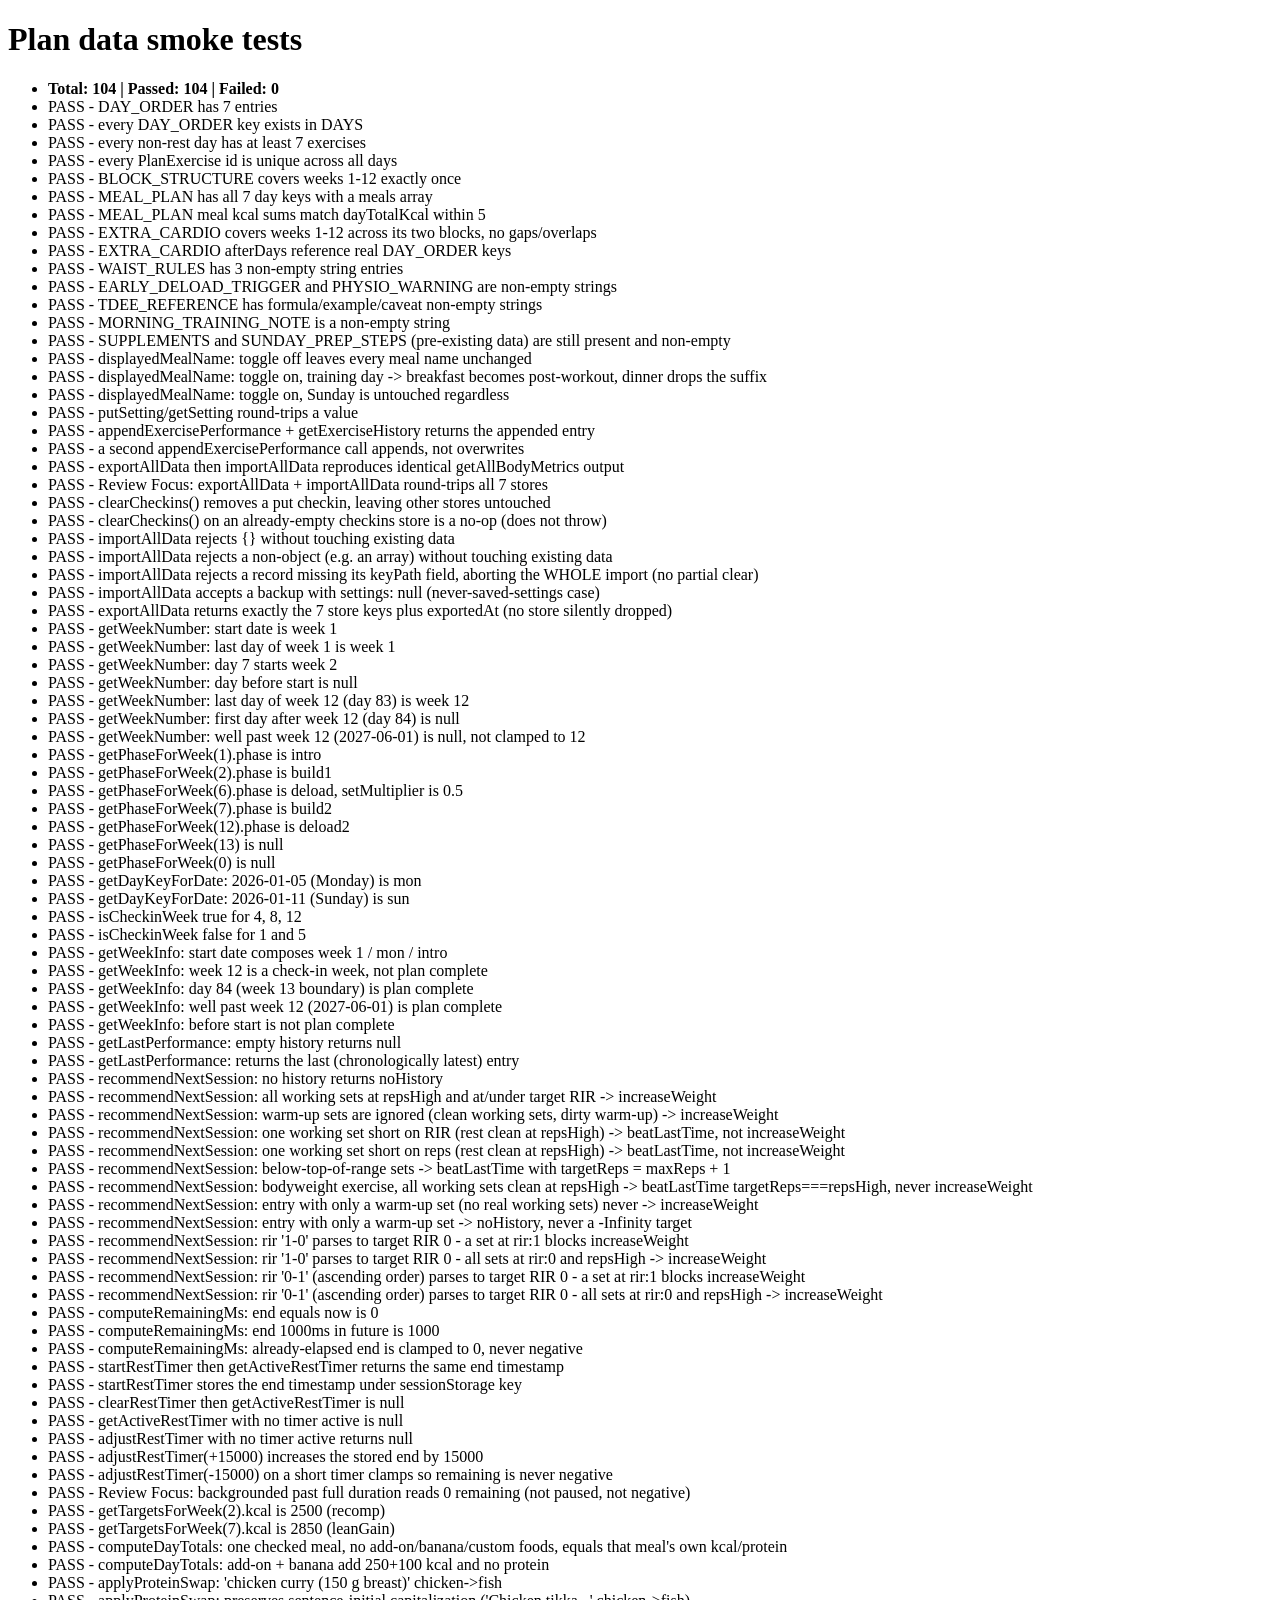
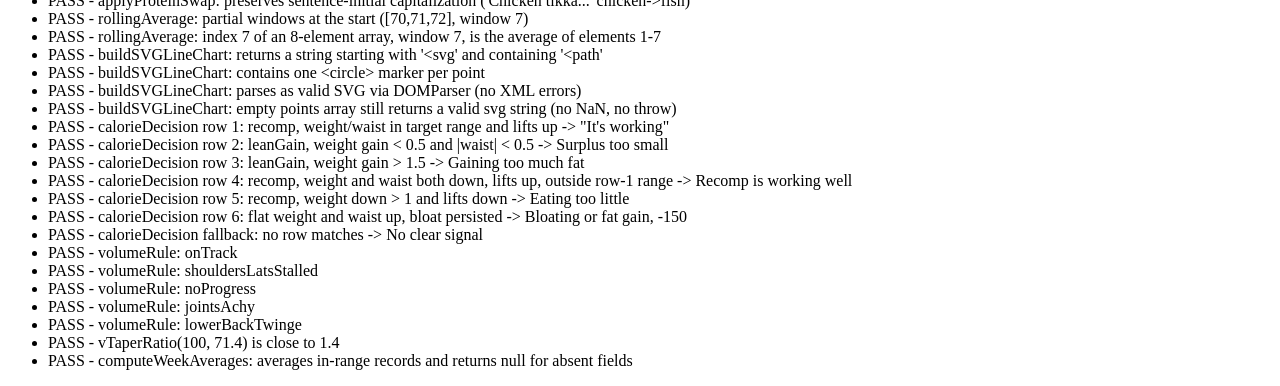
==== commit 19542380: "feat: add a working 'start new block' action, closing the block-2 reset gap today.js already pointed" ====
--- a/tests.html
+++ b/tests.html
@@ -21,7 +21,7 @@
       getBodyMetric, getAllBodyMetrics, putBodyMetric,
       getDietLog, putDietLog,
       getAllCustomFoods, addCustomFood,
-      getCheckin, putCheckin,
+      getCheckin, putCheckin, clearCheckins,
       exportAllData, importAllData,
     } from './js/db.js';
 
@@ -280,6 +280,39 @@
       return problems.length === 0 || problems.join(' | ');
     });
 
+    // --- js/db.js (final-review batch C: clearCheckins) --------------------
+    // clearCheckins() must clear only the checkins store, leaving every
+    // other store (here: bodyMetrics) untouched — this is the regression
+    // guard for the "Start new block" action in settings.js.
+    await check('clearCheckins() removes a put checkin, leaving other stores untouched', async () => {
+      await putCheckin({ weekNumber: 4, avgWeight: 70, avgWaist: 79, decision: 'clear-test' });
+      const beforeClear = await getCheckin(4);
+      if (JSON.stringify(beforeClear) !== JSON.stringify({ weekNumber: 4, avgWeight: 70, avgWaist: 79, decision: 'clear-test' })) {
+        return `putCheckin didn't persist before clear: ${JSON.stringify(beforeClear)}`;
+      }
+
+      const bodyMetricBefore = await getBodyMetric('2026-02-02'); // written earlier in this suite
+
+      await clearCheckins();
+
+      const afterClear = await getCheckin(4);
+      const bodyMetricAfter = await getBodyMetric('2026-02-02');
+
+      const problems = [];
+      if (afterClear !== null) problems.push(`getCheckin(4) after clear: ${JSON.stringify(afterClear)}`);
+      if (JSON.stringify(bodyMetricAfter) !== JSON.stringify(bodyMetricBefore)) {
+        problems.push(`bodyMetrics changed by clearCheckins: before=${JSON.stringify(bodyMetricBefore)} after=${JSON.stringify(bodyMetricAfter)}`);
+      }
+      return problems.length === 0 || problems.join(' | ');
+    });
+
+    await check('clearCheckins() on an already-empty checkins store is a no-op (does not throw)', async () => {
+      await clearCheckins();
+      await clearCheckins();
+      const result = await getCheckin(4);
+      return result === null || `expected null, got ${JSON.stringify(result)}`;
+    });
+
     // --- js/db.js (final-review fix: import validation) -------------------
     // importAllData must validate the backup's shape BEFORE clearing any
     // store, so a wrong-shaped-but-valid JSON file (e.g. `{}`) can never
